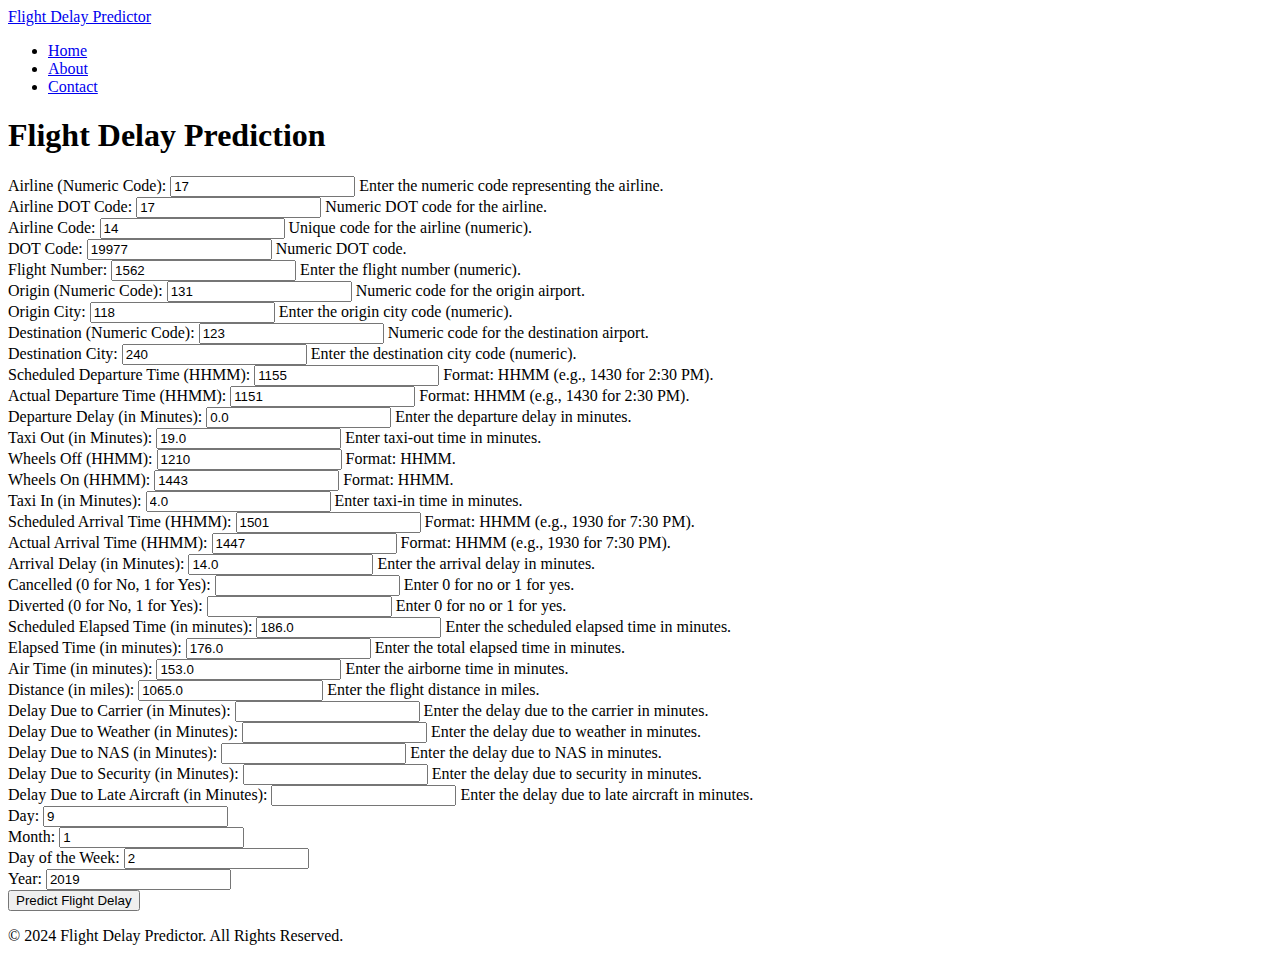
==== web_app/templates/index.html @ 130bbf81 ":construction: Web Interface using flask" ====
<!DOCTYPE html>
<html lang="en">
<head>
    <meta charset="UTF-8">
    <meta name="viewport" content="width=device-width, initial-scale=1.0">
    <title>Flight Delay Prediction</title>
    <link rel="stylesheet" href="/static/styles.css">
</head>
<body>
    <nav class="navbar">
        <div class="navbar-container">
            <a href="/" class="navbar-brand">Flight Delay Predictor</a>
            <ul class="navbar-links">
                <li><a href="/">Home</a></li>
                <li><a href="/about">About</a></li>
                <li><a href="/contact">Contact</a></li>
            </ul>
        </div>
    </nav>
    <div class="container">
        <h1>Flight Delay Prediction</h1>
        <form action="/predict" method="POST">
            <!-- Flight Information -->
            <div class="form-group">
                <label for="airline">Airline (Numeric Code):</label>
                <input type="number" id="airline" name="airline" value="17" required>
                <span class="hint">Enter the numeric code representing the airline.</span>
            </div>
            <div class="form-group">
                <label for="airline_dot">Airline DOT Code:</label>
                <input type="number" id="airline_dot" name="airline_dot" value="17" required>
                <span class="hint">Numeric DOT code for the airline.</span>
            </div>
            <div class="form-group">
                <label for="airline_code">Airline Code:</label>
                <input type="number" id="airline_code" name="airline_code" value="14" required>
                <span class="hint">Unique code for the airline (numeric).</span>
            </div>
            <div class="form-group">
                <label for="dot_code">DOT Code:</label>
                <input type="number" id="dot_code" name="dot_code" value="19977" required>
                <span class="hint">Numeric DOT code.</span>
            </div>
            <div class="form-group">
                <label for="fl_number">Flight Number:</label>
                <input type="number" id="fl_number" name="fl_number" value="1562" required>
                <span class="hint">Enter the flight number (numeric).</span>
            </div>
            <div class="form-group">
                <label for="origin">Origin (Numeric Code):</label>
                <input type="number" id="origin" name="origin" value="131" required>
                <span class="hint">Numeric code for the origin airport.</span>
            </div>
            <div class="form-group">
                <label for="origin_city">Origin City:</label>
                <input type="text" id="origin_city" name="origin_city" value="118" required>
                <span class="hint">Enter the origin city code (numeric).</span>
            </div>
            <div class="form-group">
                <label for="dest">Destination (Numeric Code):</label>
                <input type="number" id="dest" name="dest" value="123" required>
                <span class="hint">Numeric code for the destination airport.</span>
            </div>
            <div class="form-group">
                <label for="dest_city">Destination City:</label>
                <input type="text" id="dest_city" name="dest_city" value="240" required>
                <span class="hint">Enter the destination city code (numeric).</span>
            </div>
            <div class="form-group">
                <label for="crs_dep_time">Scheduled Departure Time (HHMM):</label>
                <input type="text" id="crs_dep_time" name="crs_dep_time" value="1155" required>
                <span class="hint">Format: HHMM (e.g., 1430 for 2:30 PM).</span>
            </div>
            <div class="form-group">
                <label for="dep_time">Actual Departure Time (HHMM):</label>
                <input type="text" id="dep_time" name="dep_time" value="1151" required>
                <span class="hint">Format: HHMM (e.g., 1430 for 2:30 PM).</span>
            </div>
            <div class="form-group">
                <label for="dep_delay">Departure Delay (in Minutes):</label>
                <input type="number" id="dep_delay" name="dep_delay" value="0.0" required>
                <span class="hint">Enter the departure delay in minutes.</span>
            </div>
            <div class="form-group">
                <label for="taxi_out">Taxi Out (in Minutes):</label>
                <input type="number" id="taxi_out" name="taxi_out" value="19.0" required>
                <span class="hint">Enter taxi-out time in minutes.</span>
            </div>
            <div class="form-group">
                <label for="wheels_off">Wheels Off (HHMM):</label>
                <input type="text" id="wheels_off" name="wheels_off" value="1210" required>
                <span class="hint">Format: HHMM.</span>
            </div>
            <div class="form-group">
                <label for="wheels_on">Wheels On (HHMM):</label>
                <input type="text" id="wheels_on" name="wheels_on" value="1443" required>
                <span class="hint">Format: HHMM.</span>
            </div>
            <div class="form-group">
                <label for="taxi_in">Taxi In (in Minutes):</label>
                <input type="number" id="taxi_in" name="taxi_in" value="4.0" required>
                <span class="hint">Enter taxi-in time in minutes.</span>
            </div>
            <div class="form-group">
                <label for="crs_arr_time">Scheduled Arrival Time (HHMM):</label>
                <input type="text" id="crs_arr_time" name="crs_arr_time" value="1501" required>
                <span class="hint">Format: HHMM (e.g., 1930 for 7:30 PM).</span>
            </div>
            <div class="form-group">
                <label for="arr_time">Actual Arrival Time (HHMM):</label>
                <input type="text" id="arr_time" name="arr_time" value="1447" required>
                <span class="hint">Format: HHMM (e.g., 1930 for 7:30 PM).</span>
            </div>
            <div class="form-group">
                <label for="arr_delay">Arrival Delay (in Minutes):</label>
                <input type="number" id="arr_delay" name="arr_delay" value="14.0" required>
                <span class="hint">Enter the arrival delay in minutes.</span>
            </div>

            <div class="form-group">
                <label for="cancelled">Cancelled (0 for No, 1 for Yes):</label>
                <input type="number" id="cancelled" name="cancelled" required>
                <span class="hint">Enter 0 for no or 1 for yes.</span>
            </div>
            <div class="form-group">
                <label for="diverted">Diverted (0 for No, 1 for Yes):</label>
                <input type="number" id="diverted" name="diverted" required>
                <span class="hint">Enter 0 for no or 1 for yes.</span>
            </div>

            <div class="form-group">
                <label for="crs_elapsed_time">Scheduled Elapsed Time (in minutes):</label>
                <input type="number" id="crs_elapsed_time" name="crs_elapsed_time" value="186.0" required>
                <span class="hint">Enter the scheduled elapsed time in minutes.</span>
            </div>
            <div class="form-group">
                <label for="elapsed_time">Elapsed Time (in minutes):</label>
                <input type="number" id="elapsed_time" name="elapsed_time" value="176.0" required>
                <span class="hint">Enter the total elapsed time in minutes.</span>
            </div>
            <div class="form-group">
                <label for="air_time">Air Time (in minutes):</label>
                <input type="number" id="air_time" name="air_time" value="153.0" required>
                <span class="hint">Enter the airborne time in minutes.</span>
            </div>
            <div class="form-group">
                <label for="distance">Distance (in miles):</label>
                <input type="number" id="distance" name="distance" value="1065.0" required>
                <span class="hint">Enter the flight distance in miles.</span>
            </div>
            
            <!-- Delay-related Inputs -->
            <div class="form-group">
                <label for="delay_due_carrier">Delay Due to Carrier (in Minutes):</label>
                <input type="number" id="delay_due_carrier" name="delay_due_carrier" required>
                <span class="hint">Enter the delay due to the carrier in minutes.</span>
            </div>
            <div class="form-group">
                <label for="delay_due_weather">Delay Due to Weather (in Minutes):</label>
                <input type="number" id="delay_due_weather" name="delay_due_weather" required>
                <span class="hint">Enter the delay due to weather in minutes.</span>
            </div>
            <div class="form-group">
                <label for="delay_due_nas">Delay Due to NAS (in Minutes):</label>
                <input type="number" id="delay_due_nas" name="delay_due_nas" required>
                <span class="hint">Enter the delay due to NAS in minutes.</span>
            </div>
            <div class="form-group">
                <label for="delay_due_security">Delay Due to Security (in Minutes):</label>
                <input type="number" id="delay_due_security" name="delay_due_security" required>
                <span class="hint">Enter the delay due to security in minutes.</span>
            </div>
            <div class="form-group">
                <label for="delay_due_late_aircraft">Delay Due to Late Aircraft (in Minutes):</label>
                <input type="number" id="delay_due_late_aircraft" name="delay_due_late_aircraft" required>
                <span class="hint">Enter the delay due to late aircraft in minutes.</span>
            </div>


            <!-- Date Information -->
            <div class="form-group">
                <label for="day">Day:</label>
                <input type="number" id="day" name="day" value="9" required>
            </div>
            <div class="form-group">
                <label for="month">Month:</label>
                <input type="number" id="month" name="month" value="1" required>
            </div>
            <div class="form-group">
                <label for="day_of_week">Day of the Week:</label>
                <input type="number" id="day_of_week" name="day_of_week" value="2" required>
            </div>
            <div class="form-group">
                <label for="year">Year:</label>
                <input type="number" id="year" name="year" value="2019" required>
            </div>

            <button type="submit" class="btn">Predict Flight Delay</button>
        </form>
    </div>
    <footer class="footer">
        <div class="footer-container">
            <p>&copy; 2024 Flight Delay Predictor. All Rights Reserved.</p>
        </div>
    </footer>
</body>
</html>
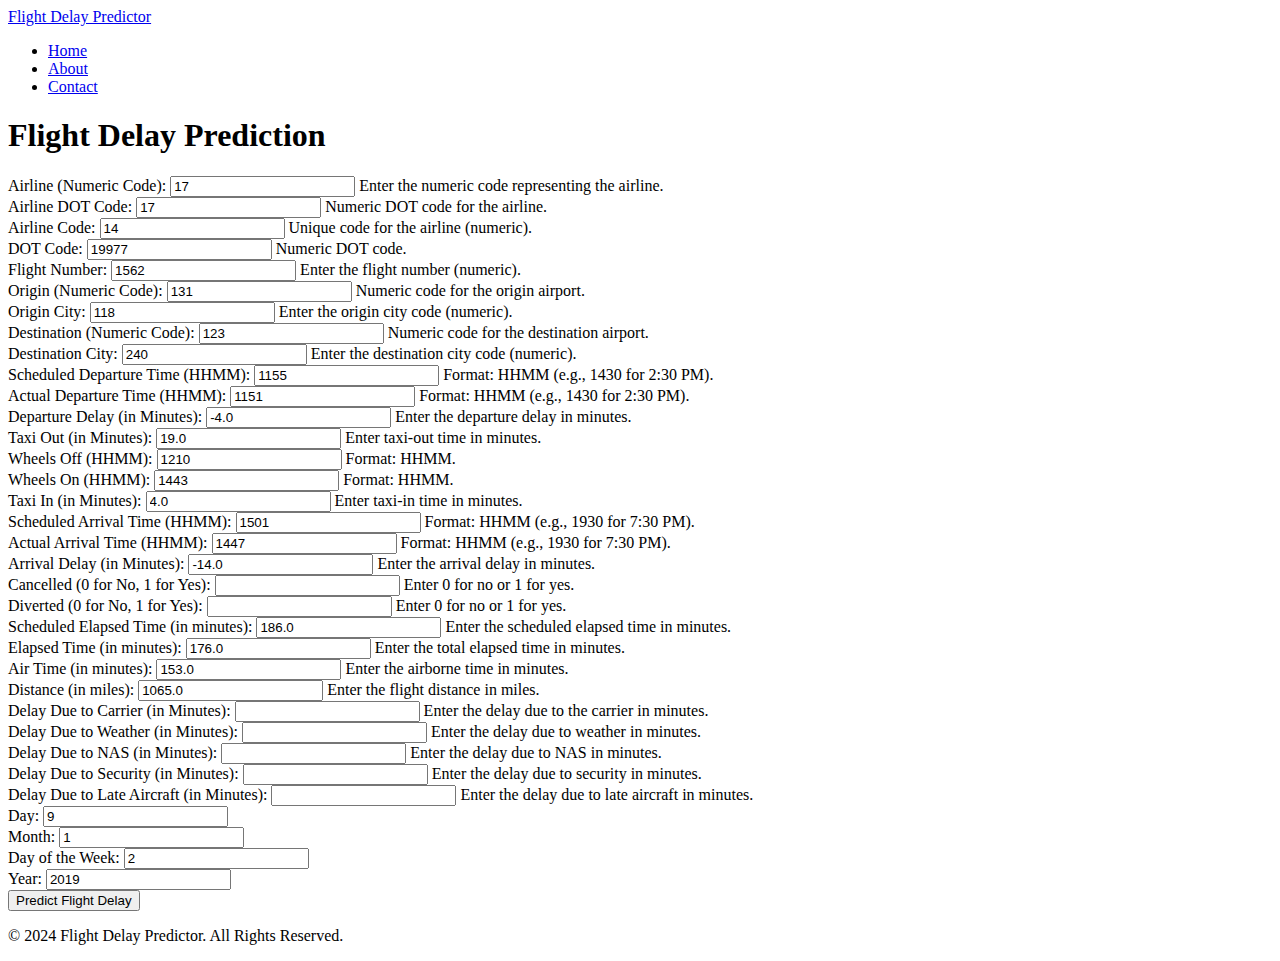
==== commit d3b64cce: ":construction: standard formating with prettier" ====
--- a/web_app/templates/index.html
+++ b/web_app/templates/index.html
@@ -1,207 +1,379 @@
 <!DOCTYPE html>
 <html lang="en">
-<head>
-    <meta charset="UTF-8">
-    <meta name="viewport" content="width=device-width, initial-scale=1.0">
+  <head>
+    <meta charset="UTF-8" />
+    <meta name="viewport" content="width=device-width, initial-scale=1.0" />
     <title>Flight Delay Prediction</title>
-    <link rel="stylesheet" href="/static/styles.css">
-</head>
-<body>
+    <link rel="stylesheet" href="/static/styles.css" />
+  </head>
+  <body>
     <nav class="navbar">
-        <div class="navbar-container">
-            <a href="/" class="navbar-brand">Flight Delay Predictor</a>
-            <ul class="navbar-links">
-                <li><a href="/">Home</a></li>
-                <li><a href="/about">About</a></li>
-                <li><a href="/contact">Contact</a></li>
-            </ul>
-        </div>
+      <div class="navbar-container">
+        <a href="/" class="navbar-brand">Flight Delay Predictor</a>
+        <ul class="navbar-links">
+          <li><a href="/">Home</a></li>
+          <li><a href="/about">About</a></li>
+          <li><a href="/contact">Contact</a></li>
+        </ul>
+      </div>
     </nav>
     <div class="container">
-        <h1>Flight Delay Prediction</h1>
-        <form action="/predict" method="POST">
-            <!-- Flight Information -->
-            <div class="form-group">
-                <label for="airline">Airline (Numeric Code):</label>
-                <input type="number" id="airline" name="airline" value="17" required>
-                <span class="hint">Enter the numeric code representing the airline.</span>
-            </div>
-            <div class="form-group">
-                <label for="airline_dot">Airline DOT Code:</label>
-                <input type="number" id="airline_dot" name="airline_dot" value="17" required>
-                <span class="hint">Numeric DOT code for the airline.</span>
-            </div>
-            <div class="form-group">
-                <label for="airline_code">Airline Code:</label>
-                <input type="number" id="airline_code" name="airline_code" value="14" required>
-                <span class="hint">Unique code for the airline (numeric).</span>
-            </div>
-            <div class="form-group">
-                <label for="dot_code">DOT Code:</label>
-                <input type="number" id="dot_code" name="dot_code" value="19977" required>
-                <span class="hint">Numeric DOT code.</span>
-            </div>
-            <div class="form-group">
-                <label for="fl_number">Flight Number:</label>
-                <input type="number" id="fl_number" name="fl_number" value="1562" required>
-                <span class="hint">Enter the flight number (numeric).</span>
-            </div>
-            <div class="form-group">
-                <label for="origin">Origin (Numeric Code):</label>
-                <input type="number" id="origin" name="origin" value="131" required>
-                <span class="hint">Numeric code for the origin airport.</span>
-            </div>
-            <div class="form-group">
-                <label for="origin_city">Origin City:</label>
-                <input type="text" id="origin_city" name="origin_city" value="118" required>
-                <span class="hint">Enter the origin city code (numeric).</span>
-            </div>
-            <div class="form-group">
-                <label for="dest">Destination (Numeric Code):</label>
-                <input type="number" id="dest" name="dest" value="123" required>
-                <span class="hint">Numeric code for the destination airport.</span>
-            </div>
-            <div class="form-group">
-                <label for="dest_city">Destination City:</label>
-                <input type="text" id="dest_city" name="dest_city" value="240" required>
-                <span class="hint">Enter the destination city code (numeric).</span>
-            </div>
-            <div class="form-group">
-                <label for="crs_dep_time">Scheduled Departure Time (HHMM):</label>
-                <input type="text" id="crs_dep_time" name="crs_dep_time" value="1155" required>
-                <span class="hint">Format: HHMM (e.g., 1430 for 2:30 PM).</span>
-            </div>
-            <div class="form-group">
-                <label for="dep_time">Actual Departure Time (HHMM):</label>
-                <input type="text" id="dep_time" name="dep_time" value="1151" required>
-                <span class="hint">Format: HHMM (e.g., 1430 for 2:30 PM).</span>
-            </div>
-            <div class="form-group">
-                <label for="dep_delay">Departure Delay (in Minutes):</label>
-                <input type="number" id="dep_delay" name="dep_delay" value="0.0" required>
-                <span class="hint">Enter the departure delay in minutes.</span>
-            </div>
-            <div class="form-group">
-                <label for="taxi_out">Taxi Out (in Minutes):</label>
-                <input type="number" id="taxi_out" name="taxi_out" value="19.0" required>
-                <span class="hint">Enter taxi-out time in minutes.</span>
-            </div>
-            <div class="form-group">
-                <label for="wheels_off">Wheels Off (HHMM):</label>
-                <input type="text" id="wheels_off" name="wheels_off" value="1210" required>
-                <span class="hint">Format: HHMM.</span>
-            </div>
-            <div class="form-group">
-                <label for="wheels_on">Wheels On (HHMM):</label>
-                <input type="text" id="wheels_on" name="wheels_on" value="1443" required>
-                <span class="hint">Format: HHMM.</span>
-            </div>
-            <div class="form-group">
-                <label for="taxi_in">Taxi In (in Minutes):</label>
-                <input type="number" id="taxi_in" name="taxi_in" value="4.0" required>
-                <span class="hint">Enter taxi-in time in minutes.</span>
-            </div>
-            <div class="form-group">
-                <label for="crs_arr_time">Scheduled Arrival Time (HHMM):</label>
-                <input type="text" id="crs_arr_time" name="crs_arr_time" value="1501" required>
-                <span class="hint">Format: HHMM (e.g., 1930 for 7:30 PM).</span>
-            </div>
-            <div class="form-group">
-                <label for="arr_time">Actual Arrival Time (HHMM):</label>
-                <input type="text" id="arr_time" name="arr_time" value="1447" required>
-                <span class="hint">Format: HHMM (e.g., 1930 for 7:30 PM).</span>
-            </div>
-            <div class="form-group">
-                <label for="arr_delay">Arrival Delay (in Minutes):</label>
-                <input type="number" id="arr_delay" name="arr_delay" value="14.0" required>
-                <span class="hint">Enter the arrival delay in minutes.</span>
-            </div>
-
-            <div class="form-group">
-                <label for="cancelled">Cancelled (0 for No, 1 for Yes):</label>
-                <input type="number" id="cancelled" name="cancelled" required>
-                <span class="hint">Enter 0 for no or 1 for yes.</span>
-            </div>
-            <div class="form-group">
-                <label for="diverted">Diverted (0 for No, 1 for Yes):</label>
-                <input type="number" id="diverted" name="diverted" required>
-                <span class="hint">Enter 0 for no or 1 for yes.</span>
-            </div>
-
-            <div class="form-group">
-                <label for="crs_elapsed_time">Scheduled Elapsed Time (in minutes):</label>
-                <input type="number" id="crs_elapsed_time" name="crs_elapsed_time" value="186.0" required>
-                <span class="hint">Enter the scheduled elapsed time in minutes.</span>
-            </div>
-            <div class="form-group">
-                <label for="elapsed_time">Elapsed Time (in minutes):</label>
-                <input type="number" id="elapsed_time" name="elapsed_time" value="176.0" required>
-                <span class="hint">Enter the total elapsed time in minutes.</span>
-            </div>
-            <div class="form-group">
-                <label for="air_time">Air Time (in minutes):</label>
-                <input type="number" id="air_time" name="air_time" value="153.0" required>
-                <span class="hint">Enter the airborne time in minutes.</span>
-            </div>
-            <div class="form-group">
-                <label for="distance">Distance (in miles):</label>
-                <input type="number" id="distance" name="distance" value="1065.0" required>
-                <span class="hint">Enter the flight distance in miles.</span>
-            </div>
-            
-            <!-- Delay-related Inputs -->
-            <div class="form-group">
-                <label for="delay_due_carrier">Delay Due to Carrier (in Minutes):</label>
-                <input type="number" id="delay_due_carrier" name="delay_due_carrier" required>
-                <span class="hint">Enter the delay due to the carrier in minutes.</span>
-            </div>
-            <div class="form-group">
-                <label for="delay_due_weather">Delay Due to Weather (in Minutes):</label>
-                <input type="number" id="delay_due_weather" name="delay_due_weather" required>
-                <span class="hint">Enter the delay due to weather in minutes.</span>
-            </div>
-            <div class="form-group">
-                <label for="delay_due_nas">Delay Due to NAS (in Minutes):</label>
-                <input type="number" id="delay_due_nas" name="delay_due_nas" required>
-                <span class="hint">Enter the delay due to NAS in minutes.</span>
-            </div>
-            <div class="form-group">
-                <label for="delay_due_security">Delay Due to Security (in Minutes):</label>
-                <input type="number" id="delay_due_security" name="delay_due_security" required>
-                <span class="hint">Enter the delay due to security in minutes.</span>
-            </div>
-            <div class="form-group">
-                <label for="delay_due_late_aircraft">Delay Due to Late Aircraft (in Minutes):</label>
-                <input type="number" id="delay_due_late_aircraft" name="delay_due_late_aircraft" required>
-                <span class="hint">Enter the delay due to late aircraft in minutes.</span>
-            </div>
-
-
-            <!-- Date Information -->
-            <div class="form-group">
-                <label for="day">Day:</label>
-                <input type="number" id="day" name="day" value="9" required>
-            </div>
-            <div class="form-group">
-                <label for="month">Month:</label>
-                <input type="number" id="month" name="month" value="1" required>
-            </div>
-            <div class="form-group">
-                <label for="day_of_week">Day of the Week:</label>
-                <input type="number" id="day_of_week" name="day_of_week" value="2" required>
-            </div>
-            <div class="form-group">
-                <label for="year">Year:</label>
-                <input type="number" id="year" name="year" value="2019" required>
-            </div>
-
-            <button type="submit" class="btn">Predict Flight Delay</button>
-        </form>
+      <h1>Flight Delay Prediction</h1>
+      <form action="/predict" method="POST">
+        <!-- Flight Information -->
+        <div class="form-group">
+          <label for="airline">Airline (Numeric Code):</label>
+          <input
+            type="number"
+            id="airline"
+            name="airline"
+            value="17"
+            required
+          />
+          <span class="hint"
+            >Enter the numeric code representing the airline.</span
+          >
+        </div>
+        <div class="form-group">
+          <label for="airline_dot">Airline DOT Code:</label>
+          <input
+            type="number"
+            id="airline_dot"
+            name="airline_dot"
+            value="17"
+            required
+          />
+          <span class="hint">Numeric DOT code for the airline.</span>
+        </div>
+        <div class="form-group">
+          <label for="airline_code">Airline Code:</label>
+          <input
+            type="number"
+            id="airline_code"
+            name="airline_code"
+            value="14"
+            required
+          />
+          <span class="hint">Unique code for the airline (numeric).</span>
+        </div>
+        <div class="form-group">
+          <label for="dot_code">DOT Code:</label>
+          <input
+            type="number"
+            id="dot_code"
+            name="dot_code"
+            value="19977"
+            required
+          />
+          <span class="hint">Numeric DOT code.</span>
+        </div>
+        <div class="form-group">
+          <label for="fl_number">Flight Number:</label>
+          <input
+            type="number"
+            id="fl_number"
+            name="fl_number"
+            value="1562"
+            required
+          />
+          <span class="hint">Enter the flight number (numeric).</span>
+        </div>
+        <div class="form-group">
+          <label for="origin">Origin (Numeric Code):</label>
+          <input type="number" id="origin" name="origin" value="131" required />
+          <span class="hint">Numeric code for the origin airport.</span>
+        </div>
+        <div class="form-group">
+          <label for="origin_city">Origin City:</label>
+          <input
+            type="text"
+            id="origin_city"
+            name="origin_city"
+            value="118"
+            required
+          />
+          <span class="hint">Enter the origin city code (numeric).</span>
+        </div>
+        <div class="form-group">
+          <label for="dest">Destination (Numeric Code):</label>
+          <input type="number" id="dest" name="dest" value="123" required />
+          <span class="hint">Numeric code for the destination airport.</span>
+        </div>
+        <div class="form-group">
+          <label for="dest_city">Destination City:</label>
+          <input
+            type="text"
+            id="dest_city"
+            name="dest_city"
+            value="240"
+            required
+          />
+          <span class="hint">Enter the destination city code (numeric).</span>
+        </div>
+        <div class="form-group">
+          <label for="crs_dep_time">Scheduled Departure Time (HHMM):</label>
+          <input
+            type="text"
+            id="crs_dep_time"
+            name="crs_dep_time"
+            value="1155"
+            required
+          />
+          <span class="hint">Format: HHMM (e.g., 1430 for 2:30 PM).</span>
+        </div>
+        <div class="form-group">
+          <label for="dep_time">Actual Departure Time (HHMM):</label>
+          <input
+            type="text"
+            id="dep_time"
+            name="dep_time"
+            value="1151"
+            required
+          />
+          <span class="hint">Format: HHMM (e.g., 1430 for 2:30 PM).</span>
+        </div>
+        <div class="form-group">
+          <label for="dep_delay">Departure Delay (in Minutes):</label>
+          <input
+            type="number"
+            id="dep_delay"
+            name="dep_delay"
+            value="-4.0"
+            required
+          />
+          <span class="hint">Enter the departure delay in minutes.</span>
+        </div>
+        <div class="form-group">
+          <label for="taxi_out">Taxi Out (in Minutes):</label>
+          <input
+            type="number"
+            id="taxi_out"
+            name="taxi_out"
+            value="19.0"
+            required
+          />
+          <span class="hint">Enter taxi-out time in minutes.</span>
+        </div>
+        <div class="form-group">
+          <label for="wheels_off">Wheels Off (HHMM):</label>
+          <input
+            type="text"
+            id="wheels_off"
+            name="wheels_off"
+            value="1210"
+            required
+          />
+          <span class="hint">Format: HHMM.</span>
+        </div>
+        <div class="form-group">
+          <label for="wheels_on">Wheels On (HHMM):</label>
+          <input
+            type="text"
+            id="wheels_on"
+            name="wheels_on"
+            value="1443"
+            required
+          />
+          <span class="hint">Format: HHMM.</span>
+        </div>
+        <div class="form-group">
+          <label for="taxi_in">Taxi In (in Minutes):</label>
+          <input
+            type="number"
+            id="taxi_in"
+            name="taxi_in"
+            value="4.0"
+            required
+          />
+          <span class="hint">Enter taxi-in time in minutes.</span>
+        </div>
+        <div class="form-group">
+          <label for="crs_arr_time">Scheduled Arrival Time (HHMM):</label>
+          <input
+            type="text"
+            id="crs_arr_time"
+            name="crs_arr_time"
+            value="1501"
+            required
+          />
+          <span class="hint">Format: HHMM (e.g., 1930 for 7:30 PM).</span>
+        </div>
+        <div class="form-group">
+          <label for="arr_time">Actual Arrival Time (HHMM):</label>
+          <input
+            type="text"
+            id="arr_time"
+            name="arr_time"
+            value="1447"
+            required
+          />
+          <span class="hint">Format: HHMM (e.g., 1930 for 7:30 PM).</span>
+        </div>
+        <div class="form-group">
+          <label for="arr_delay">Arrival Delay (in Minutes):</label>
+          <input
+            type="number"
+            id="arr_delay"
+            name="arr_delay"
+            value="-14.0"
+            required
+          />
+          <span class="hint">Enter the arrival delay in minutes.</span>
+        </div>
+
+        <div class="form-group">
+          <label for="cancelled">Cancelled (0 for No, 1 for Yes):</label>
+          <input type="number" id="cancelled" name="cancelled" required />
+          <span class="hint">Enter 0 for no or 1 for yes.</span>
+        </div>
+        <div class="form-group">
+          <label for="diverted">Diverted (0 for No, 1 for Yes):</label>
+          <input type="number" id="diverted" name="diverted" required />
+          <span class="hint">Enter 0 for no or 1 for yes.</span>
+        </div>
+
+        <div class="form-group">
+          <label for="crs_elapsed_time"
+            >Scheduled Elapsed Time (in minutes):</label
+          >
+          <input
+            type="number"
+            id="crs_elapsed_time"
+            name="crs_elapsed_time"
+            value="186.0"
+            required
+          />
+          <span class="hint">Enter the scheduled elapsed time in minutes.</span>
+        </div>
+        <div class="form-group">
+          <label for="elapsed_time">Elapsed Time (in minutes):</label>
+          <input
+            type="number"
+            id="elapsed_time"
+            name="elapsed_time"
+            value="176.0"
+            required
+          />
+          <span class="hint">Enter the total elapsed time in minutes.</span>
+        </div>
+        <div class="form-group">
+          <label for="air_time">Air Time (in minutes):</label>
+          <input
+            type="number"
+            id="air_time"
+            name="air_time"
+            value="153.0"
+            required
+          />
+          <span class="hint">Enter the airborne time in minutes.</span>
+        </div>
+        <div class="form-group">
+          <label for="distance">Distance (in miles):</label>
+          <input
+            type="number"
+            id="distance"
+            name="distance"
+            value="1065.0"
+            required
+          />
+          <span class="hint">Enter the flight distance in miles.</span>
+        </div>
+
+        <!-- Delay-related Inputs -->
+        <div class="form-group">
+          <label for="delay_due_carrier"
+            >Delay Due to Carrier (in Minutes):</label
+          >
+          <input
+            type="number"
+            id="delay_due_carrier"
+            name="delay_due_carrier"
+            required
+          />
+          <span class="hint"
+            >Enter the delay due to the carrier in minutes.</span
+          >
+        </div>
+        <div class="form-group">
+          <label for="delay_due_weather"
+            >Delay Due to Weather (in Minutes):</label
+          >
+          <input
+            type="number"
+            id="delay_due_weather"
+            name="delay_due_weather"
+            required
+          />
+          <span class="hint">Enter the delay due to weather in minutes.</span>
+        </div>
+        <div class="form-group">
+          <label for="delay_due_nas">Delay Due to NAS (in Minutes):</label>
+          <input
+            type="number"
+            id="delay_due_nas"
+            name="delay_due_nas"
+            required
+          />
+          <span class="hint">Enter the delay due to NAS in minutes.</span>
+        </div>
+        <div class="form-group">
+          <label for="delay_due_security"
+            >Delay Due to Security (in Minutes):</label
+          >
+          <input
+            type="number"
+            id="delay_due_security"
+            name="delay_due_security"
+            required
+          />
+          <span class="hint">Enter the delay due to security in minutes.</span>
+        </div>
+        <div class="form-group">
+          <label for="delay_due_late_aircraft"
+            >Delay Due to Late Aircraft (in Minutes):</label
+          >
+          <input
+            type="number"
+            id="delay_due_late_aircraft"
+            name="delay_due_late_aircraft"
+            required
+          />
+          <span class="hint"
+            >Enter the delay due to late aircraft in minutes.</span
+          >
+        </div>
+
+        <!-- Date Information -->
+        <div class="form-group">
+          <label for="day">Day:</label>
+          <input type="number" id="day" name="day" value="9" required />
+        </div>
+        <div class="form-group">
+          <label for="month">Month:</label>
+          <input type="number" id="month" name="month" value="1" required />
+        </div>
+        <div class="form-group">
+          <label for="day_of_week">Day of the Week:</label>
+          <input
+            type="number"
+            id="day_of_week"
+            name="day_of_week"
+            value="2"
+            required
+          />
+        </div>
+        <div class="form-group">
+          <label for="year">Year:</label>
+          <input type="number" id="year" name="year" value="2019" required />
+        </div>
+
+        <button type="submit" class="btn">Predict Flight Delay</button>
+      </form>
     </div>
     <footer class="footer">
-        <div class="footer-container">
-            <p>&copy; 2024 Flight Delay Predictor. All Rights Reserved.</p>
-        </div>
+      <div class="footer-container">
+        <p>&copy; 2024 Flight Delay Predictor. All Rights Reserved.</p>
+      </div>
     </footer>
-</body>
+  </body>
 </html>
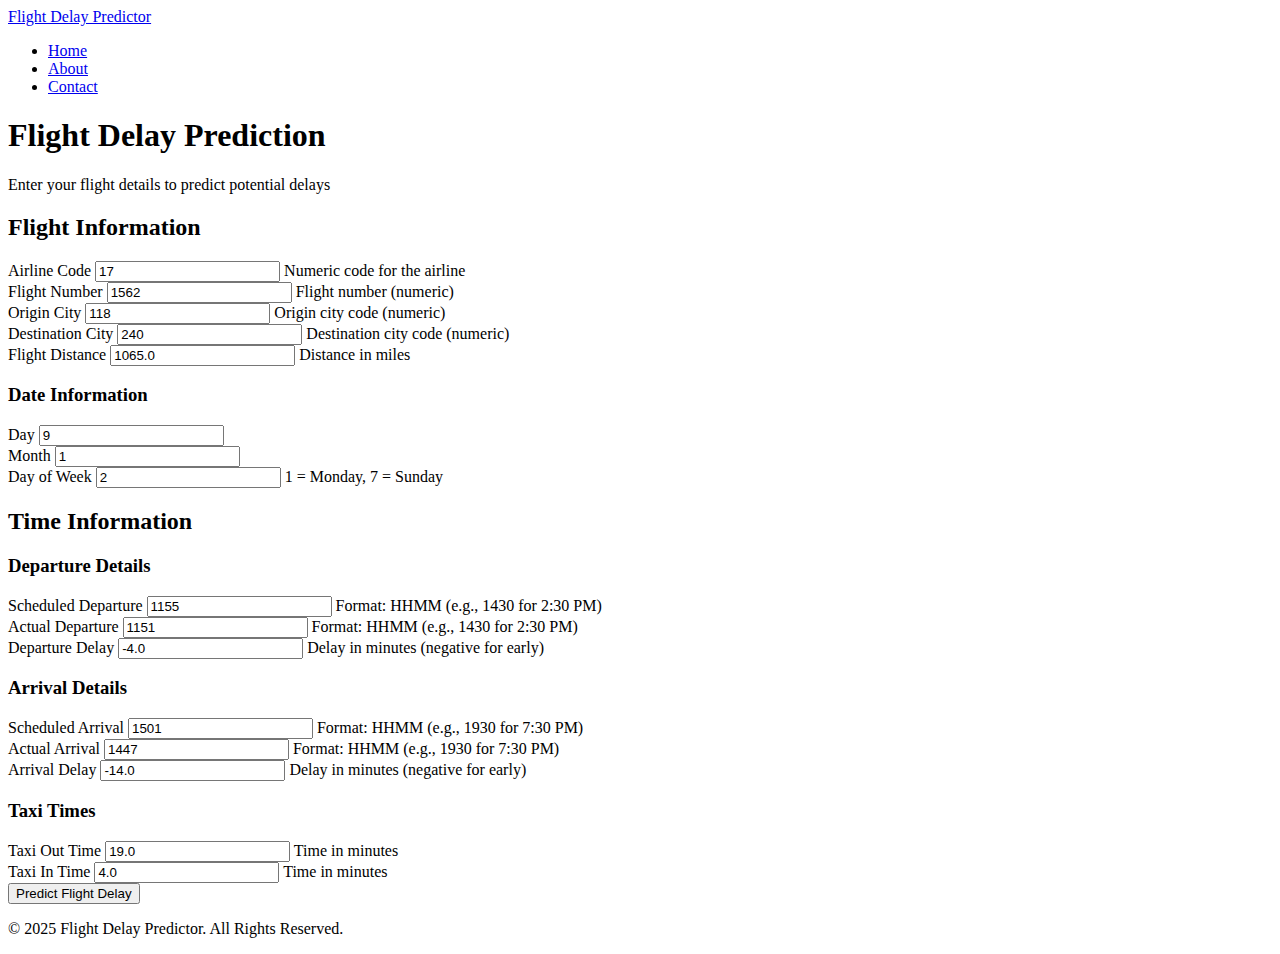
==== commit e932e2b6: ":lipstick: Improved the UI for both index and result templates" ====
--- a/web_app/templates/index.html
+++ b/web_app/templates/index.html
@@ -17,363 +17,140 @@
         </ul>
       </div>
     </nav>
+
     <div class="container">
-      <h1>Flight Delay Prediction</h1>
-      <form action="/predict" method="POST">
-        <!-- Flight Information -->
-        <div class="form-group">
-          <label for="airline">Airline (Numeric Code):</label>
-          <input
-            type="number"
-            id="airline"
-            name="airline"
-            value="17"
-            required
-          />
-          <span class="hint"
-            >Enter the numeric code representing the airline.</span
-          >
-        </div>
-        <div class="form-group">
-          <label for="airline_dot">Airline DOT Code:</label>
-          <input
-            type="number"
-            id="airline_dot"
-            name="airline_dot"
-            value="17"
-            required
-          />
-          <span class="hint">Numeric DOT code for the airline.</span>
-        </div>
-        <div class="form-group">
-          <label for="airline_code">Airline Code:</label>
-          <input
-            type="number"
-            id="airline_code"
-            name="airline_code"
-            value="14"
-            required
-          />
-          <span class="hint">Unique code for the airline (numeric).</span>
-        </div>
-        <div class="form-group">
-          <label for="dot_code">DOT Code:</label>
-          <input
-            type="number"
-            id="dot_code"
-            name="dot_code"
-            value="19977"
-            required
-          />
-          <span class="hint">Numeric DOT code.</span>
-        </div>
-        <div class="form-group">
-          <label for="fl_number">Flight Number:</label>
-          <input
-            type="number"
-            id="fl_number"
-            name="fl_number"
-            value="1562"
-            required
-          />
-          <span class="hint">Enter the flight number (numeric).</span>
-        </div>
-        <div class="form-group">
-          <label for="origin">Origin (Numeric Code):</label>
-          <input type="number" id="origin" name="origin" value="131" required />
-          <span class="hint">Numeric code for the origin airport.</span>
-        </div>
-        <div class="form-group">
-          <label for="origin_city">Origin City:</label>
-          <input
-            type="text"
-            id="origin_city"
-            name="origin_city"
-            value="118"
-            required
-          />
-          <span class="hint">Enter the origin city code (numeric).</span>
-        </div>
-        <div class="form-group">
-          <label for="dest">Destination (Numeric Code):</label>
-          <input type="number" id="dest" name="dest" value="123" required />
-          <span class="hint">Numeric code for the destination airport.</span>
-        </div>
-        <div class="form-group">
-          <label for="dest_city">Destination City:</label>
-          <input
-            type="text"
-            id="dest_city"
-            name="dest_city"
-            value="240"
-            required
-          />
-          <span class="hint">Enter the destination city code (numeric).</span>
-        </div>
-        <div class="form-group">
-          <label for="crs_dep_time">Scheduled Departure Time (HHMM):</label>
-          <input
-            type="text"
-            id="crs_dep_time"
-            name="crs_dep_time"
-            value="1155"
-            required
-          />
-          <span class="hint">Format: HHMM (e.g., 1430 for 2:30 PM).</span>
-        </div>
-        <div class="form-group">
-          <label for="dep_time">Actual Departure Time (HHMM):</label>
-          <input
-            type="text"
-            id="dep_time"
-            name="dep_time"
-            value="1151"
-            required
-          />
-          <span class="hint">Format: HHMM (e.g., 1430 for 2:30 PM).</span>
-        </div>
-        <div class="form-group">
-          <label for="dep_delay">Departure Delay (in Minutes):</label>
-          <input
-            type="number"
-            id="dep_delay"
-            name="dep_delay"
-            value="-4.0"
-            required
-          />
-          <span class="hint">Enter the departure delay in minutes.</span>
-        </div>
-        <div class="form-group">
-          <label for="taxi_out">Taxi Out (in Minutes):</label>
-          <input
-            type="number"
-            id="taxi_out"
-            name="taxi_out"
-            value="19.0"
-            required
-          />
-          <span class="hint">Enter taxi-out time in minutes.</span>
-        </div>
-        <div class="form-group">
-          <label for="wheels_off">Wheels Off (HHMM):</label>
-          <input
-            type="text"
-            id="wheels_off"
-            name="wheels_off"
-            value="1210"
-            required
-          />
-          <span class="hint">Format: HHMM.</span>
-        </div>
-        <div class="form-group">
-          <label for="wheels_on">Wheels On (HHMM):</label>
-          <input
-            type="text"
-            id="wheels_on"
-            name="wheels_on"
-            value="1443"
-            required
-          />
-          <span class="hint">Format: HHMM.</span>
-        </div>
-        <div class="form-group">
-          <label for="taxi_in">Taxi In (in Minutes):</label>
-          <input
-            type="number"
-            id="taxi_in"
-            name="taxi_in"
-            value="4.0"
-            required
-          />
-          <span class="hint">Enter taxi-in time in minutes.</span>
-        </div>
-        <div class="form-group">
-          <label for="crs_arr_time">Scheduled Arrival Time (HHMM):</label>
-          <input
-            type="text"
-            id="crs_arr_time"
-            name="crs_arr_time"
-            value="1501"
-            required
-          />
-          <span class="hint">Format: HHMM (e.g., 1930 for 7:30 PM).</span>
-        </div>
-        <div class="form-group">
-          <label for="arr_time">Actual Arrival Time (HHMM):</label>
-          <input
-            type="text"
-            id="arr_time"
-            name="arr_time"
-            value="1447"
-            required
-          />
-          <span class="hint">Format: HHMM (e.g., 1930 for 7:30 PM).</span>
-        </div>
-        <div class="form-group">
-          <label for="arr_delay">Arrival Delay (in Minutes):</label>
-          <input
-            type="number"
-            id="arr_delay"
-            name="arr_delay"
-            value="-14.0"
-            required
-          />
-          <span class="hint">Enter the arrival delay in minutes.</span>
+      <div class="card">
+        <div class="card-header">
+          <h1>Flight Delay Prediction</h1>
+          <p class="card-subtitle">Enter your flight details to predict potential delays</p>
         </div>
 
-        <div class="form-group">
-          <label for="cancelled">Cancelled (0 for No, 1 for Yes):</label>
-          <input type="number" id="cancelled" name="cancelled" required />
-          <span class="hint">Enter 0 for no or 1 for yes.</span>
-        </div>
-        <div class="form-group">
-          <label for="diverted">Diverted (0 for No, 1 for Yes):</label>
-          <input type="number" id="diverted" name="diverted" required />
-          <span class="hint">Enter 0 for no or 1 for yes.</span>
-        </div>
+        <form action="/predict" method="POST" class="form-grid">
+          <!-- Left Column - Flight Details -->
+          <div class="form-column">
+            <h2 class="column-title">Flight Information</h2>
+            
+            <div class="input-group">
+              <label for="airline">Airline Code</label>
+              <input type="number" id="airline" name="airline" value="17" required />
+              <span class="hint">Numeric code for the airline</span>
+            </div>
 
-        <div class="form-group">
-          <label for="crs_elapsed_time"
-            >Scheduled Elapsed Time (in minutes):</label
-          >
-          <input
-            type="number"
-            id="crs_elapsed_time"
-            name="crs_elapsed_time"
-            value="186.0"
-            required
-          />
-          <span class="hint">Enter the scheduled elapsed time in minutes.</span>
-        </div>
-        <div class="form-group">
-          <label for="elapsed_time">Elapsed Time (in minutes):</label>
-          <input
-            type="number"
-            id="elapsed_time"
-            name="elapsed_time"
-            value="176.0"
-            required
-          />
-          <span class="hint">Enter the total elapsed time in minutes.</span>
-        </div>
-        <div class="form-group">
-          <label for="air_time">Air Time (in minutes):</label>
-          <input
-            type="number"
-            id="air_time"
-            name="air_time"
-            value="153.0"
-            required
-          />
-          <span class="hint">Enter the airborne time in minutes.</span>
-        </div>
-        <div class="form-group">
-          <label for="distance">Distance (in miles):</label>
-          <input
-            type="number"
-            id="distance"
-            name="distance"
-            value="1065.0"
-            required
-          />
-          <span class="hint">Enter the flight distance in miles.</span>
-        </div>
+            <div class="input-group">
+              <label for="fl_number">Flight Number</label>
+              <input type="number" id="fl_number" name="fl_number" value="1562" required />
+              <span class="hint">Flight number (numeric)</span>
+            </div>
 
-        <!-- Delay-related Inputs -->
-        <div class="form-group">
-          <label for="delay_due_carrier"
-            >Delay Due to Carrier (in Minutes):</label
-          >
-          <input
-            type="number"
-            id="delay_due_carrier"
-            name="delay_due_carrier"
-            required
-          />
-          <span class="hint"
-            >Enter the delay due to the carrier in minutes.</span
-          >
-        </div>
-        <div class="form-group">
-          <label for="delay_due_weather"
-            >Delay Due to Weather (in Minutes):</label
-          >
-          <input
-            type="number"
-            id="delay_due_weather"
-            name="delay_due_weather"
-            required
-          />
-          <span class="hint">Enter the delay due to weather in minutes.</span>
-        </div>
-        <div class="form-group">
-          <label for="delay_due_nas">Delay Due to NAS (in Minutes):</label>
-          <input
-            type="number"
-            id="delay_due_nas"
-            name="delay_due_nas"
-            required
-          />
-          <span class="hint">Enter the delay due to NAS in minutes.</span>
-        </div>
-        <div class="form-group">
-          <label for="delay_due_security"
-            >Delay Due to Security (in Minutes):</label
-          >
-          <input
-            type="number"
-            id="delay_due_security"
-            name="delay_due_security"
-            required
-          />
-          <span class="hint">Enter the delay due to security in minutes.</span>
-        </div>
-        <div class="form-group">
-          <label for="delay_due_late_aircraft"
-            >Delay Due to Late Aircraft (in Minutes):</label
-          >
-          <input
-            type="number"
-            id="delay_due_late_aircraft"
-            name="delay_due_late_aircraft"
-            required
-          />
-          <span class="hint"
-            >Enter the delay due to late aircraft in minutes.</span
-          >
-        </div>
+            <div class="input-group">
+              <label for="origin_city">Origin City</label>
+              <input type="text" id="origin_city" name="origin_city" value="118" required />
+              <span class="hint">Origin city code (numeric)</span>
+            </div>
 
-        <!-- Date Information -->
-        <div class="form-group">
-          <label for="day">Day:</label>
-          <input type="number" id="day" name="day" value="9" required />
-        </div>
-        <div class="form-group">
-          <label for="month">Month:</label>
-          <input type="number" id="month" name="month" value="1" required />
-        </div>
-        <div class="form-group">
-          <label for="day_of_week">Day of the Week:</label>
-          <input
-            type="number"
-            id="day_of_week"
-            name="day_of_week"
-            value="2"
-            required
-          />
-        </div>
-        <div class="form-group">
-          <label for="year">Year:</label>
-          <input type="number" id="year" name="year" value="2019" required />
-        </div>
+            <div class="input-group">
+              <label for="dest_city">Destination City</label>
+              <input type="text" id="dest_city" name="dest_city" value="240" required />
+              <span class="hint">Destination city code (numeric)</span>
+            </div>
 
-        <button type="submit" class="btn">Predict Flight Delay</button>
-      </form>
+            <div class="input-group">
+              <label for="distance">Flight Distance</label>
+              <input type="number" id="distance" name="distance" value="1065.0" required />
+              <span class="hint">Distance in miles</span>
+            </div>
+
+            <div class="departure-details">
+              <h3 class="section-title">Date Information</h3>
+              <div class="input-group">
+                <label for="day">Day</label>
+                <input type="number" id="day" name="day" value="9" required />
+              </div>
+              <div class="input-group">
+                <label for="month">Month</label>
+                <input type="number" id="month" name="month" value="1" required />
+              </div>
+              <div class="input-group">
+                <label for="day_of_week">Day of Week</label>
+                <input type="number" id="day_of_week" name="day_of_week" value="2" required />
+                <span class="hint">1 = Monday, 7 = Sunday</span>
+              </div>
+            </div>
+          </div>
+
+          <!-- Right Column - Time Details -->
+          <div class="form-column">
+            <h2 class="column-title">Time Information</h2>
+
+            <div class="departure-details">
+              <h3 class="section-title">Departure Details</h3>
+              <div class="input-group">
+                <label for="crs_dep_time">Scheduled Departure</label>
+                <input type="text" id="crs_dep_time" name="crs_dep_time" value="1155" required />
+                <span class="hint">Format: HHMM (e.g., 1430 for 2:30 PM)</span>
+              </div>
+
+              <div class="input-group">
+                <label for="dep_time">Actual Departure</label>
+                <input type="text" id="dep_time" name="dep_time" value="1151" required />
+                <span class="hint">Format: HHMM (e.g., 1430 for 2:30 PM)</span>
+              </div>
+
+              <div class="input-group">
+                <label for="dep_delay">Departure Delay</label>
+                <input type="number" id="dep_delay" name="dep_delay" value="-4.0" required />
+                <span class="hint">Delay in minutes (negative for early)</span>
+              </div>
+            </div>
+
+            <div class="arrival-details">
+              <h3 class="section-title">Arrival Details</h3>
+              <div class="input-group">
+                <label for="crs_arr_time">Scheduled Arrival</label>
+                <input type="text" id="crs_arr_time" name="crs_arr_time" value="1501" required />
+                <span class="hint">Format: HHMM (e.g., 1930 for 7:30 PM)</span>
+              </div>
+
+              <div class="input-group">
+                <label for="arr_time">Actual Arrival</label>
+                <input type="text" id="arr_time" name="arr_time" value="1447" required />
+                <span class="hint">Format: HHMM (e.g., 1930 for 7:30 PM)</span>
+              </div>
+
+              <div class="input-group">
+                <label for="arr_delay">Arrival Delay</label>
+                <input type="number" id="arr_delay" name="arr_delay" value="-14.0" required />
+                <span class="hint">Delay in minutes (negative for early)</span>
+              </div>
+            </div>
+
+            <div class="departure-details">
+              <h3 class="section-title">Taxi Times</h3>
+              <div class="input-group">
+                <label for="taxi_out">Taxi Out Time</label>
+                <input type="number" id="taxi_out" name="taxi_out" value="19.0" required />
+                <span class="hint">Time in minutes</span>
+              </div>
+
+              <div class="input-group">
+                <label for="taxi_in">Taxi In Time</label>
+                <input type="number" id="taxi_in" name="taxi_in" value="4.0" required />
+                <span class="hint">Time in minutes</span>
+              </div>
+            </div>
+          </div>
+
+          <div class="btn-container">
+            <button type="submit" class="btn">Predict Flight Delay</button>
+          </div>
+        </form>
+      </div>
     </div>
+
     <footer class="footer">
       <div class="footer-container">
-        <p>&copy; 2024 Flight Delay Predictor. All Rights Reserved.</p>
+        <p>&copy; 2025 Flight Delay Predictor. All Rights Reserved.</p>
       </div>
     </footer>
   </body>
-</html>
+</html>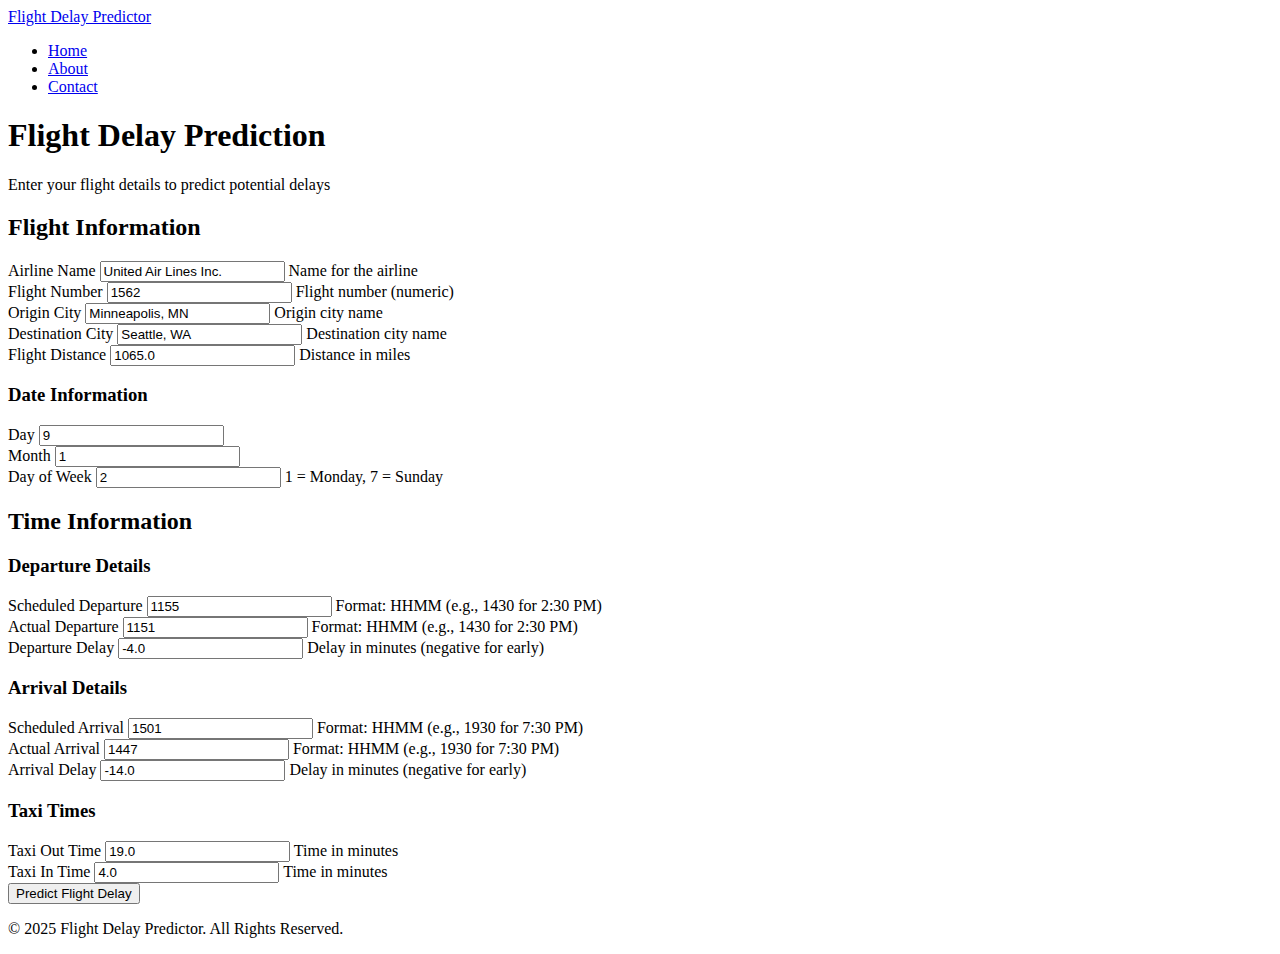
==== commit 33d88f3d: ":lipstick: Better format for text names" ====
--- a/web_app/templates/index.html
+++ b/web_app/templates/index.html
@@ -31,9 +31,9 @@
             <h2 class="column-title">Flight Information</h2>
             
             <div class="input-group">
-              <label for="airline">Airline Code</label>
-              <input type="number" id="airline" name="airline" value="17" required />
-              <span class="hint">Numeric code for the airline</span>
+              <label for="airline">Airline Name</label>
+              <input type="text" id="airline" name="airline" value="United Air Lines Inc." required />
+              <span class="hint">Name for the airline</span>
             </div>
 
             <div class="input-group">
@@ -44,14 +44,14 @@
 
             <div class="input-group">
               <label for="origin_city">Origin City</label>
-              <input type="text" id="origin_city" name="origin_city" value="118" required />
-              <span class="hint">Origin city code (numeric)</span>
+              <input type="text" id="origin_city" name="origin_city" value="Minneapolis, MN" required />
+              <span class="hint">Origin city name </span>
             </div>
 
             <div class="input-group">
               <label for="dest_city">Destination City</label>
-              <input type="text" id="dest_city" name="dest_city" value="240" required />
-              <span class="hint">Destination city code (numeric)</span>
+              <input type="text" id="dest_city" name="dest_city" value="Seattle, WA" required />
+              <span class="hint">Destination city name </span>
             </div>
 
             <div class="input-group">
